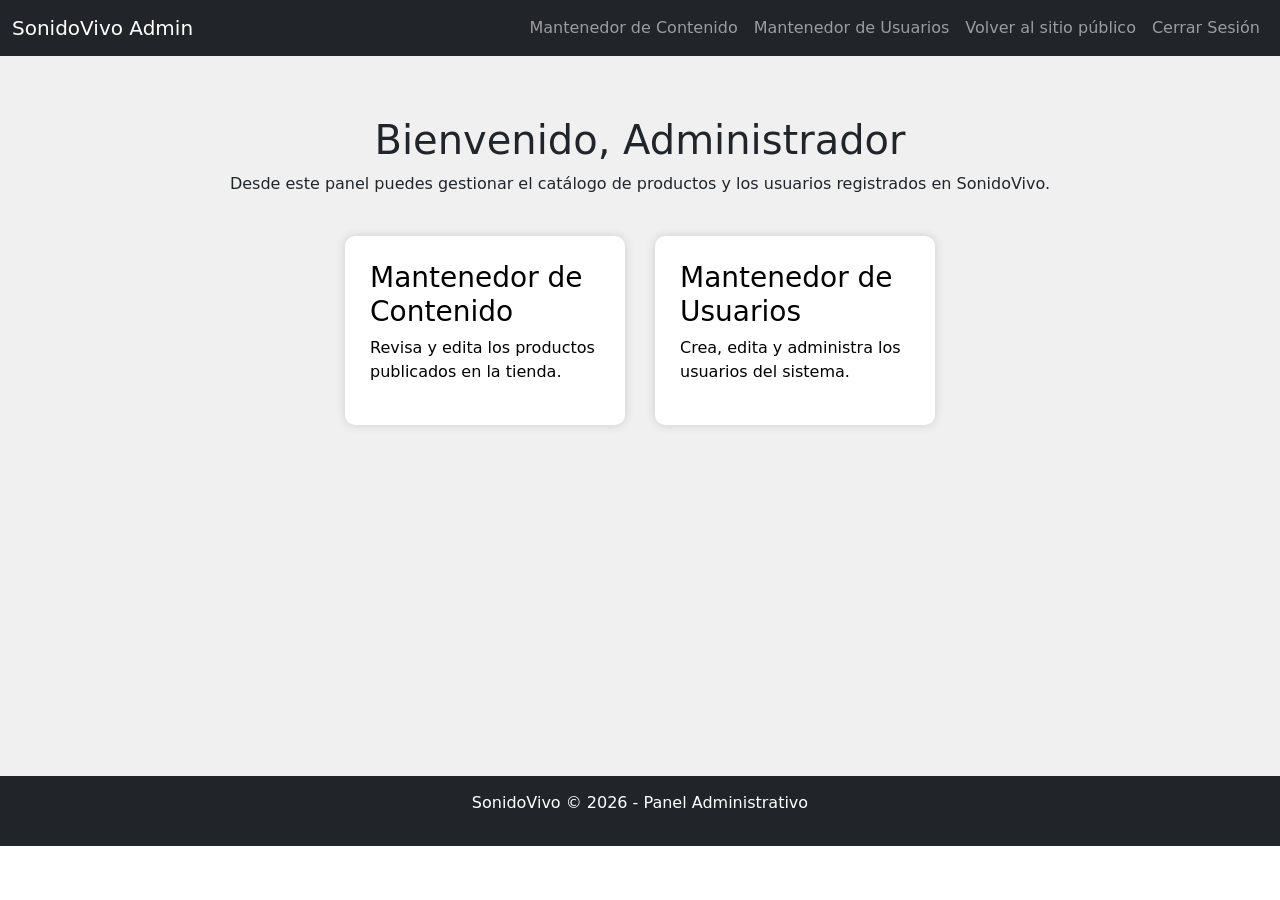
==== admin.html @ 063552ee "Add files via upload" ====
<!DOCTYPE html>
<html lang="es">
<head>
    <meta charset="UTF-8">
    <meta name="viewport" content="width=device-width, initial-scale=1.0">

    <link href="https://cdn.jsdelivr.net/npm/bootstrap@5.3.8/dist/css/bootstrap.min.css" rel="stylesheet">
    <link rel="stylesheet" href="CSS/admin.css">

    <title>SonidoVivo - Panel Administrador</title>
</head>

<body>

    <header>
        <nav class="navbar navbar-expand-lg navbar-dark bg-dark">
            <div class="container-fluid">

                <a class="navbar-brand" href="admin.html">SonidoVivo Admin</a>

                <button class="navbar-toggler" type="button" data-bs-toggle="collapse" data-bs-target="#navbarNav">
                    <span class="navbar-toggler-icon"></span>
                </button>

                <div class="collapse navbar-collapse" id="navbarNav">
                    <ul class="navbar-nav ms-auto">

                        <li class="nav-item">
                            <a class="nav-link" href="mantenedorContenido.html">Mantenedor de Contenido</a>
                        </li>

                        <li class="nav-item">
                            <a class="nav-link" href="mantenedorUsuarios.html">Mantenedor de Usuarios</a>
                        </li>

                        <li class="nav-item">
                            <a class="nav-link" href="Inicio.html">Volver al sitio público</a>
                        </li>

                        <li class="nav-item">
                            <a class="nav-link" href="login.html">Cerrar Sesión</a>
                        </li>

                    </ul>
                </div>

            </div>
        </nav>
    </header>

    <main>

        <div class="bienvenida-admin">
            <h1>Bienvenido, Administrador</h1>
            <p>Desde este panel puedes gestionar el catálogo de productos y los usuarios registrados en SonidoVivo.</p>
        </div>

        <div class="accesos-admin">

            <a href="mantenedorContenido.html" class="tarjeta-admin">
                <h3>Mantenedor de Contenido</h3>
                <p>Revisa y edita los productos publicados en la tienda.</p>
            </a>

            <a href="mantenedorUsuarios.html" class="tarjeta-admin">
                <h3>Mantenedor de Usuarios</h3>
                <p>Crea, edita y administra los usuarios del sistema.</p>
            </a>

        </div>

    </main>

    <footer class="footer-admin">
        <p>SonidoVivo &copy; 2026 - Panel Administrativo</p>
    </footer>

</body>
</html>
---- CSS/admin.css ----
main {
    background-color: rgb(240, 240, 240);
    min-height: 80vh;
    padding: 60px 20px;
}

.bienvenida-admin {
    text-align: center;
    margin-bottom: 40px;
}

.accesos-admin {
    display: flex;
    justify-content: center;
    gap: 30px;
    flex-wrap: wrap;
}

.tarjeta-admin {
    background-color: white;
    width: 280px;
    padding: 25px;
    border-radius: 10px;
    box-shadow: 0 0 10px #ccc;
    text-decoration: none;
    color: black;
}

.tarjeta-admin:hover {
    box-shadow: 0 0 15px #999;
}

.footer-admin {
    background-color: #212529;
    color: white;
    text-align: center;
    padding: 15px;
}

.tabla-admin {
    background-color: white;
    margin-top: 20px;
}

.form-editar {
    background-color: white;
    max-width: 400px;
    margin: 30px auto;
    padding: 25px;
    border-radius: 10px;
    box-shadow: 0 0 10px #ccc;
}

.form-editar label {
    display: block;
    margin-top: 12px;
}

.form-editar input {
    width: 100%;
    padding: 6px;
    margin-top: 4px;
}
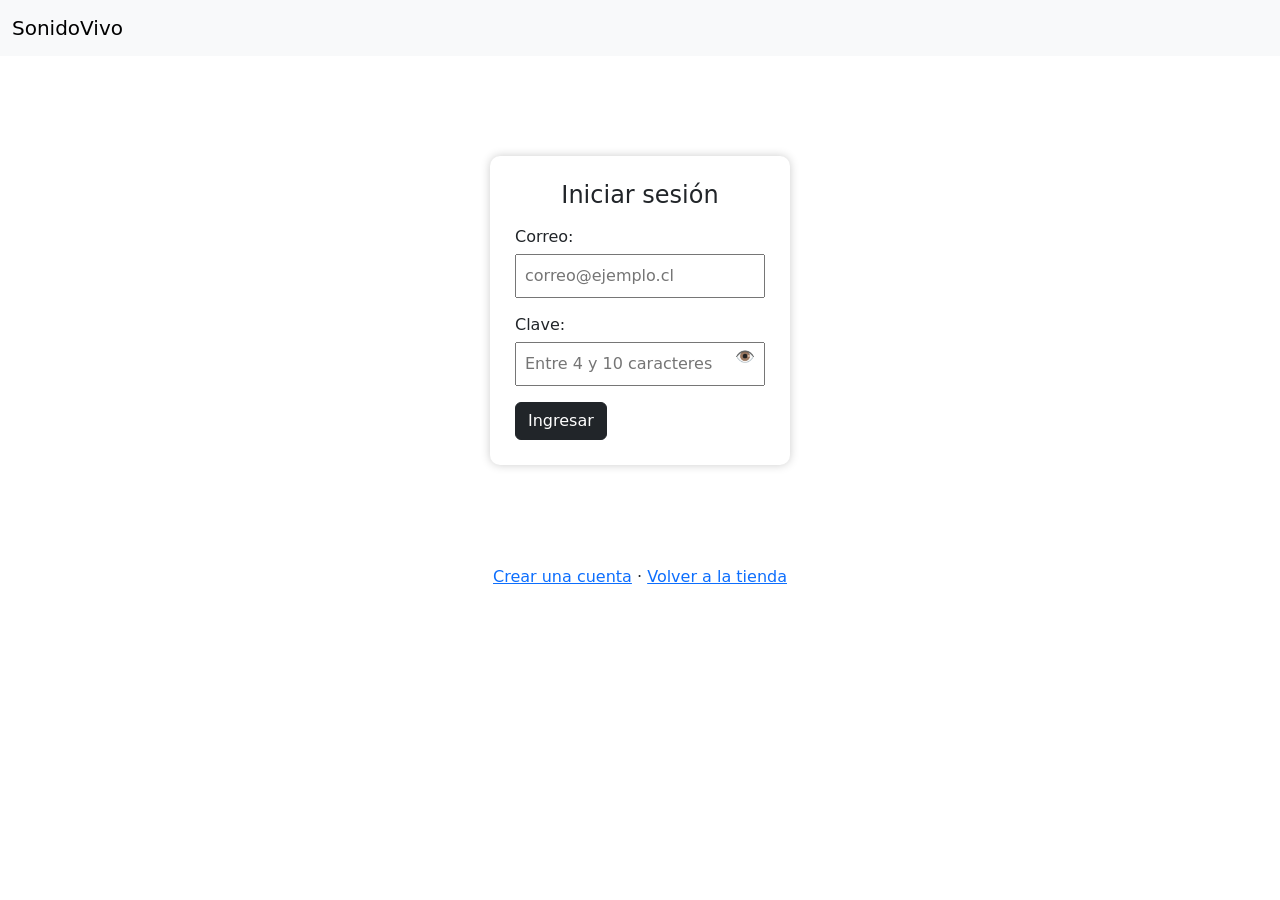
==== commit 060eb0be: "Vincular catalogo con administracion registro y sesion local" ====
--- a/admin.html
+++ b/admin.html
@@ -1,79 +1,81 @@
-<!DOCTYPE html>
-<html lang="es">
-<head>
-    <meta charset="UTF-8">
-    <meta name="viewport" content="width=device-width, initial-scale=1.0">
-
-    <link href="https://cdn.jsdelivr.net/npm/bootstrap@5.3.8/dist/css/bootstrap.min.css" rel="stylesheet">
-    <link rel="stylesheet" href="CSS/admin.css">
-
-    <title>SonidoVivo - Panel Administrador</title>
-</head>
-
-<body>
-
-    <header>
-        <nav class="navbar navbar-expand-lg navbar-dark bg-dark">
-            <div class="container-fluid">
-
-                <a class="navbar-brand" href="admin.html">SonidoVivo Admin</a>
-
-                <button class="navbar-toggler" type="button" data-bs-toggle="collapse" data-bs-target="#navbarNav">
-                    <span class="navbar-toggler-icon"></span>
-                </button>
-
-                <div class="collapse navbar-collapse" id="navbarNav">
-                    <ul class="navbar-nav ms-auto">
-
-                        <li class="nav-item">
-                            <a class="nav-link" href="mantenedorContenido.html">Mantenedor de Contenido</a>
-                        </li>
-
-                        <li class="nav-item">
-                            <a class="nav-link" href="mantenedorUsuarios.html">Mantenedor de Usuarios</a>
-                        </li>
-
-                        <li class="nav-item">
-                            <a class="nav-link" href="Inicio.html">Volver al sitio público</a>
-                        </li>
-
-                        <li class="nav-item">
-                            <a class="nav-link" href="login.html">Cerrar Sesión</a>
-                        </li>
-
-                    </ul>
-                </div>
-
-            </div>
-        </nav>
-    </header>
-
-    <main>
-
-        <div class="bienvenida-admin">
-            <h1>Bienvenido, Administrador</h1>
-            <p>Desde este panel puedes gestionar el catálogo de productos y los usuarios registrados en SonidoVivo.</p>
-        </div>
-
-        <div class="accesos-admin">
-
-            <a href="mantenedorContenido.html" class="tarjeta-admin">
-                <h3>Mantenedor de Contenido</h3>
-                <p>Revisa y edita los productos publicados en la tienda.</p>
-            </a>
-
-            <a href="mantenedorUsuarios.html" class="tarjeta-admin">
-                <h3>Mantenedor de Usuarios</h3>
-                <p>Crea, edita y administra los usuarios del sistema.</p>
-            </a>
-
-        </div>
-
-    </main>
-
-    <footer class="footer-admin">
-        <p>SonidoVivo &copy; 2026 - Panel Administrativo</p>
-    </footer>
-
-</body>
+<!DOCTYPE html>
+<html lang="es">
+<head>
+    <meta charset="UTF-8">
+    <meta name="viewport" content="width=device-width, initial-scale=1.0">
+
+    <link href="https://cdn.jsdelivr.net/npm/bootstrap@5.3.8/dist/css/bootstrap.min.css" rel="stylesheet">
+    <link rel="stylesheet" href="CSS/admin.css">
+
+    <title>SonidoVivo - Panel Administrador</title>
+    <script src="JS/sesion.js"></script>
+</head>
+
+<body>
+
+    <header>
+        <nav class="navbar navbar-expand-lg navbar-dark bg-dark">
+            <div class="container-fluid">
+
+                <a class="navbar-brand" href="admin.html">SonidoVivo Admin</a>
+
+                <button class="navbar-toggler" type="button" data-bs-toggle="collapse" data-bs-target="#navbarNav">
+                    <span class="navbar-toggler-icon"></span>
+                </button>
+
+                <div class="collapse navbar-collapse" id="navbarNav">
+                    <ul class="navbar-nav ms-auto">
+
+                        <li class="nav-item">
+                            <a class="nav-link" href="mantenedorContenido.html">Mantenedor de Contenido</a>
+                        </li>
+
+                        <li class="nav-item">
+                            <a class="nav-link" href="mantenedorUsuarios.html">Mantenedor de Usuarios</a>
+                        </li>
+
+                        <li class="nav-item">
+                            <a class="nav-link" href="Inicio.html">Volver al sitio público</a>
+                        </li>
+
+                        <li class="nav-item">
+                            <a class="nav-link" href="login.html" data-cerrar-sesion>Cerrar Sesión</a>
+                        </li>
+
+                    </ul>
+                </div>
+
+            </div>
+        </nav>
+    </header>
+
+    <main>
+
+        <div class="bienvenida-admin">
+            <h1>Bienvenido, Administrador</h1>
+            <p>Desde este panel puedes gestionar el catálogo de productos y los usuarios registrados en SonidoVivo.</p>
+        </div>
+
+        <div class="accesos-admin">
+
+            <a href="mantenedorContenido.html" class="tarjeta-admin">
+                <h3>Mantenedor de Contenido</h3>
+                <p>Revisa y edita los productos publicados en la tienda.</p>
+            </a>
+
+            <a href="mantenedorUsuarios.html" class="tarjeta-admin">
+                <h3>Mantenedor de Usuarios</h3>
+                <p>Crea, edita y administra los usuarios del sistema.</p>
+            </a>
+
+        </div>
+
+    </main>
+
+    <footer class="footer-admin">
+        <p>SonidoVivo &copy; 2026 - Panel Administrativo</p>
+    </footer>
+
+<script src="https://cdn.jsdelivr.net/npm/bootstrap@5.3.8/dist/js/bootstrap.bundle.min.js"></script>
+</body>
 </html>
--- a/CSS/admin.css
+++ b/CSS/admin.css
@@ -1,63 +1,63 @@
-main {
-    background-color: rgb(240, 240, 240);
-    min-height: 80vh;
-    padding: 60px 20px;
-}
-
-.bienvenida-admin {
-    text-align: center;
-    margin-bottom: 40px;
-}
-
-.accesos-admin {
-    display: flex;
-    justify-content: center;
-    gap: 30px;
-    flex-wrap: wrap;
-}
-
-.tarjeta-admin {
-    background-color: white;
-    width: 280px;
-    padding: 25px;
-    border-radius: 10px;
-    box-shadow: 0 0 10px #ccc;
-    text-decoration: none;
-    color: black;
-}
-
-.tarjeta-admin:hover {
-    box-shadow: 0 0 15px #999;
-}
-
-.footer-admin {
-    background-color: #212529;
-    color: white;
-    text-align: center;
-    padding: 15px;
-}
-
-.tabla-admin {
-    background-color: white;
-    margin-top: 20px;
-}
-
-.form-editar {
-    background-color: white;
-    max-width: 400px;
-    margin: 30px auto;
-    padding: 25px;
-    border-radius: 10px;
-    box-shadow: 0 0 10px #ccc;
-}
-
-.form-editar label {
-    display: block;
-    margin-top: 12px;
-}
-
-.form-editar input {
-    width: 100%;
-    padding: 6px;
-    margin-top: 4px;
+main {
+    background-color: rgb(240, 240, 240);
+    min-height: 80vh;
+    padding: 60px 20px;
+}
+
+.bienvenida-admin {
+    text-align: center;
+    margin-bottom: 40px;
+}
+
+.accesos-admin {
+    display: flex;
+    justify-content: center;
+    gap: 30px;
+    flex-wrap: wrap;
+}
+
+.tarjeta-admin {
+    background-color: white;
+    width: 280px;
+    padding: 25px;
+    border-radius: 10px;
+    box-shadow: 0 0 10px #ccc;
+    text-decoration: none;
+    color: black;
+}
+
+.tarjeta-admin:hover {
+    box-shadow: 0 0 15px #999;
+}
+
+.footer-admin {
+    background-color: #212529;
+    color: white;
+    text-align: center;
+    padding: 15px;
+}
+
+.tabla-admin {
+    background-color: white;
+    margin-top: 20px;
+}
+
+.form-editar {
+    background-color: white;
+    max-width: 400px;
+    margin: 30px auto;
+    padding: 25px;
+    border-radius: 10px;
+    box-shadow: 0 0 10px #ccc;
+}
+
+.form-editar label {
+    display: block;
+    margin-top: 12px;
+}
+
+.form-editar input {
+    width: 100%;
+    padding: 6px;
+    margin-top: 4px;
 }
